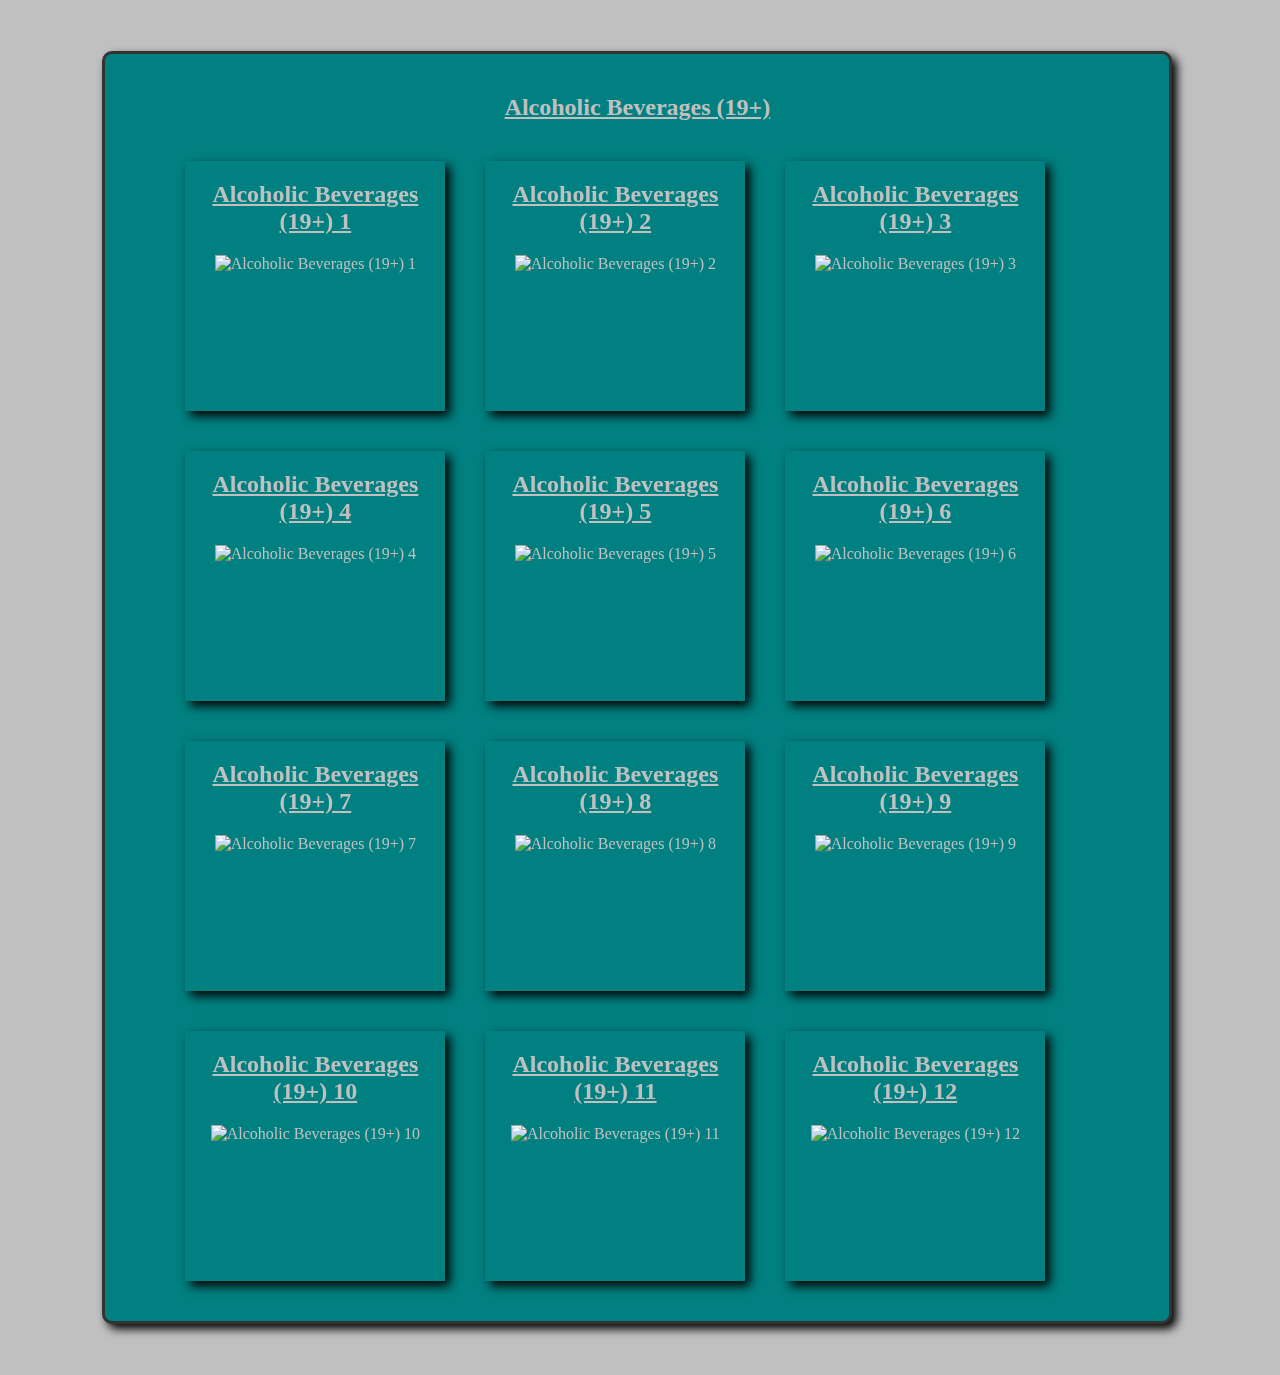
==== 19.html @ 2bff41f9 "created section specific pages" ====
<!DOCTYPE html>
<html lang="en">
<head>
    <meta charset="UTF-8">
    <meta name="viewport" content="width=device-width, initial-scale=1.0">
    <link rel="stylesheet" href="style.css">
    <script type="text/javascript" src="script.js"></script>
    <title>19+Drinks</title>
</head>
<body>
    
    <section id="alchs" >
        <h2>Alcoholic Beverages (19+)</h2>
        <div id="alchs">
            <ul>
                <li>
                    <div class="flip-card">
                        <div class="flip-card-inner">
                            <div class="flip-card-front">
                                <h2 class="card-title">Alcoholic Beverages (19+) 1</h2>
                                <img src="" alt="Alcoholic Beverages (19+) 1" style="width:250px;height:250px;">
                            </div>
                            <div class="flip-card-back">
                                <h1>Alcoholic Beverages (19+) 1</h1> 
                                <p>Ingredients</p>
                                <ul>
                                    <li>
                                        Lorem ipsum dolor sit amet, consectetur adipiscing elit.
                                    </li>
                                    <li>
                                        Lorem ipsum dolor sit amet, consectetur adipiscing elit.
                                    </li>
                                    <li>
                                        Lorem ipsum dolor sit amet, consectetur adipiscing elit.
                                    </li>
                                    <li>
                                        Lorem ipsum dolor sit amet, consectetur adipiscing elit.
                                    </li>
                                    <li>
                                        Lorem ipsum dolor sit amet, consectetur adipiscing elit.
                                    </li>
                                </ul>
                                <p>Description/Or steps</p>
                                <ul>
                                    <li>
                                        Lorem ipsum dolor sit amet, consectetur adipiscing elit.
                                    </li>
                                    <li>
                                        Lorem ipsum dolor sit amet, consectetur adipiscing elit.
                                    </li>
                                    <li>
                                        Lorem ipsum dolor sit amet, consectetur adipiscing elit.
                                    </li>
                                    <li>
                                        Lorem ipsum dolor sit amet, consectetur adipiscing elit.
                                    </li>
                                    <li>
                                        Lorem ipsum dolor sit amet, consectetur adipiscing elit.
                                    </li>
                                </ul>
                            </div>
                        </div>
                    </div>
                </li>
                <li>
                    <div class="flip-card">
                        <div class="flip-card-inner">
                            <div class="flip-card-front">
                                <h2 class="card-title">Alcoholic Beverages (19+) 2</h2>
                                <img src="" alt="Alcoholic Beverages (19+) 2" style="width:250px;height:250px;">
                            </div>
                            <div class="flip-card-back">
                                <h1>Alcoholic Beverages (19+) 2</h1> 
                                <p>Ingredients</p>
                                <ul>
                                    <li>
                                        Lorem ipsum dolor sit amet, consectetur adipiscing elit.
                                    </li>
                                    <li>
                                        Lorem ipsum dolor sit amet, consectetur adipiscing elit.
                                    </li>
                                    <li>
                                        Lorem ipsum dolor sit amet, consectetur adipiscing elit.
                                    </li>
                                    <li>
                                        Lorem ipsum dolor sit amet, consectetur adipiscing elit.
                                    </li>
                                    <li>
                                        Lorem ipsum dolor sit amet, consectetur adipiscing elit.
                                    </li>
                                </ul>
                                <p>Description/Or steps</p>
                                <ul>
                                    <li>
                                        Lorem ipsum dolor sit amet, consectetur adipiscing elit.
                                    </li>
                                    <li>
                                        Lorem ipsum dolor sit amet, consectetur adipiscing elit.
                                    </li>
                                    <li>
                                        Lorem ipsum dolor sit amet, consectetur adipiscing elit.
                                    </li>
                                    <li>
                                        Lorem ipsum dolor sit amet, consectetur adipiscing elit.
                                    </li>
                                    <li>
                                        Lorem ipsum dolor sit amet, consectetur adipiscing elit.
                                    </li>
                                </ul>
                            </div>
                        </div>
                    </div>
                </li>
                <li>
                    <div class="flip-card">
                        <div class="flip-card-inner">
                            <div class="flip-card-front">
                                <h2 class="card-title">Alcoholic Beverages (19+) 3</h2>
                                <img src="" alt="Alcoholic Beverages (19+) 3" style="width:250px;height:250px;">
                            </div>
                            <div class="flip-card-back">
                                <h1>Alcoholic Beverages (19+) 3</h1> 
                                <p>Ingredients</p>
                                <ul>
                                    <li>
                                        Lorem ipsum dolor sit amet, consectetur adipiscing elit.
                                    </li>
                                    <li>
                                        Lorem ipsum dolor sit amet, consectetur adipiscing elit.
                                    </li>
                                    <li>
                                        Lorem ipsum dolor sit amet, consectetur adipiscing elit.
                                    </li>
                                    <li>
                                        Lorem ipsum dolor sit amet, consectetur adipiscing elit.
                                    </li>
                                    <li>
                                        Lorem ipsum dolor sit amet, consectetur adipiscing elit.
                                    </li>
                                </ul>
                                <p>Description/Or steps</p>
                                <ul>
                                    <li>
                                        Lorem ipsum dolor sit amet, consectetur adipiscing elit.
                                    </li>
                                    <li>
                                        Lorem ipsum dolor sit amet, consectetur adipiscing elit.
                                    </li>
                                    <li>
                                        Lorem ipsum dolor sit amet, consectetur adipiscing elit.
                                    </li>
                                    <li>
                                        Lorem ipsum dolor sit amet, consectetur adipiscing elit.
                                    </li>
                                    <li>
                                        Lorem ipsum dolor sit amet, consectetur adipiscing elit.
                                    </li>
                                </ul>
                            </div>
                        </div>
                    </div>
                </li>
                <li>
                    <div class="flip-card">
                        <div class="flip-card-inner">
                            <div class="flip-card-front">
                                <h2 class="card-title">Alcoholic Beverages (19+) 4</h2>
                                <img src="" alt="Alcoholic Beverages (19+) 4" style="width:250px;height:250px;">
                            </div>
                            <div class="flip-card-back">
                                <h1>Alcoholic Beverages (19+) 4</h1> 
                                <p>Ingredients</p>
                                <ul>
                                    <li>
                                        Lorem ipsum dolor sit amet, consectetur adipiscing elit.
                                    </li>
                                    <li>
                                        Lorem ipsum dolor sit amet, consectetur adipiscing elit.
                                    </li>
                                    <li>
                                        Lorem ipsum dolor sit amet, consectetur adipiscing elit.
                                    </li>
                                    <li>
                                        Lorem ipsum dolor sit amet, consectetur adipiscing elit.
                                    </li>
                                    <li>
                                        Lorem ipsum dolor sit amet, consectetur adipiscing elit.
                                    </li>
                                </ul>
                                <p>Description/Or steps</p>
                                <ul>
                                    <li>
                                        Lorem ipsum dolor sit amet, consectetur adipiscing elit.
                                    </li>
                                    <li>
                                        Lorem ipsum dolor sit amet, consectetur adipiscing elit.
                                    </li>
                                    <li>
                                        Lorem ipsum dolor sit amet, consectetur adipiscing elit.
                                    </li>
                                    <li>
                                        Lorem ipsum dolor sit amet, consectetur adipiscing elit.
                                    </li>
                                    <li>
                                        Lorem ipsum dolor sit amet, consectetur adipiscing elit.
                                    </li>
                                </ul>
                            </div>
                        </div>
                    </div>
                </li>
                <li>
                    <div class="flip-card">
                        <div class="flip-card-inner">
                            <div class="flip-card-front">
                                <h2 class="card-title">Alcoholic Beverages (19+) 5</h2>
                                <img src="" alt="Alcoholic Beverages (19+) 5" style="width:250px;height:250px;">
                            </div>
                            <div class="flip-card-back">
                                <h1>Alcoholic Beverages (19+) 5</h1> 
                                <p>Ingredients</p>
                                <ul>
                                    <li>
                                        Lorem ipsum dolor sit amet, consectetur adipiscing elit.
                                    </li>
                                    <li>
                                        Lorem ipsum dolor sit amet, consectetur adipiscing elit.
                                    </li>
                                    <li>
                                        Lorem ipsum dolor sit amet, consectetur adipiscing elit.
                                    </li>
                                    <li>
                                        Lorem ipsum dolor sit amet, consectetur adipiscing elit.
                                    </li>
                                    <li>
                                        Lorem ipsum dolor sit amet, consectetur adipiscing elit.
                                    </li>
                                </ul>
                                <p>Description/Or steps</p>
                                <ul>
                                    <li>
                                        Lorem ipsum dolor sit amet, consectetur adipiscing elit.
                                    </li>
                                    <li>
                                        Lorem ipsum dolor sit amet, consectetur adipiscing elit.
                                    </li>
                                    <li>
                                        Lorem ipsum dolor sit amet, consectetur adipiscing elit.
                                    </li>
                                    <li>
                                        Lorem ipsum dolor sit amet, consectetur adipiscing elit.
                                    </li>
                                    <li>
                                        Lorem ipsum dolor sit amet, consectetur adipiscing elit.
                                    </li>
                                </ul>
                            </div>
                        </div>
                    </div>
                </li>
                <li>
                    <div class="flip-card">
                        <div class="flip-card-inner">
                            <div class="flip-card-front">
                                <h2 class="card-title">Alcoholic Beverages (19+) 6</h2>
                                <img src="" alt="Alcoholic Beverages (19+) 6" style="width:250px;height:250px;">
                            </div>
                            <div class="flip-card-back">
                                <h1>Alcoholic Beverages (19+) 6</h1> 
                                <p>Ingredients</p>
                                <ul>
                                    <li>
                                        Lorem ipsum dolor sit amet, consectetur adipiscing elit.
                                    </li>
                                    <li>
                                        Lorem ipsum dolor sit amet, consectetur adipiscing elit.
                                    </li>
                                    <li>
                                        Lorem ipsum dolor sit amet, consectetur adipiscing elit.
                                    </li>
                                    <li>
                                        Lorem ipsum dolor sit amet, consectetur adipiscing elit.
                                    </li>
                                    <li>
                                        Lorem ipsum dolor sit amet, consectetur adipiscing elit.
                                    </li>
                                </ul>
                                <p>Description/Or steps</p>
                                <ul>
                                    <li>
                                        Lorem ipsum dolor sit amet, consectetur adipiscing elit.
                                    </li>
                                    <li>
                                        Lorem ipsum dolor sit amet, consectetur adipiscing elit.
                                    </li>
                                    <li>
                                        Lorem ipsum dolor sit amet, consectetur adipiscing elit.
                                    </li>
                                    <li>
                                        Lorem ipsum dolor sit amet, consectetur adipiscing elit.
                                    </li>
                                    <li>
                                        Lorem ipsum dolor sit amet, consectetur adipiscing elit.
                                    </li>
                                </ul>
                            </div>
                        </div>
                    </div>
                </li>
                <li>
                    <div class="flip-card">
                        <div class="flip-card-inner">
                            <div class="flip-card-front">
                                <h2 class="card-title">Alcoholic Beverages (19+) 7</h2>
                                <img src="" alt="Alcoholic Beverages (19+) 7" style="width:250px;height:250px;">
                            </div>
                            <div class="flip-card-back">
                                <h1>Alcoholic Beverages (19+) 7</h1> 
                                <p>Ingredients</p>
                                <ul>
                                    <li>
                                        Lorem ipsum dolor sit amet, consectetur adipiscing elit.
                                    </li>
                                    <li>
                                        Lorem ipsum dolor sit amet, consectetur adipiscing elit.
                                    </li>
                                    <li>
                                        Lorem ipsum dolor sit amet, consectetur adipiscing elit.
                                    </li>
                                    <li>
                                        Lorem ipsum dolor sit amet, consectetur adipiscing elit.
                                    </li>
                                    <li>
                                        Lorem ipsum dolor sit amet, consectetur adipiscing elit.
                                    </li>
                                </ul>
                                <p>Description/Or steps</p>
                                <ul>
                                    <li>
                                        Lorem ipsum dolor sit amet, consectetur adipiscing elit.
                                    </li>
                                    <li>
                                        Lorem ipsum dolor sit amet, consectetur adipiscing elit.
                                    </li>
                                    <li>
                                        Lorem ipsum dolor sit amet, consectetur adipiscing elit.
                                    </li>
                                    <li>
                                        Lorem ipsum dolor sit amet, consectetur adipiscing elit.
                                    </li>
                                    <li>
                                        Lorem ipsum dolor sit amet, consectetur adipiscing elit.
                                    </li>
                                </ul>
                            </div>
                        </div>
                    </div>
                </li>
                <li>
                    <div class="flip-card">
                        <div class="flip-card-inner">
                            <div class="flip-card-front">
                                <h2 class="card-title">Alcoholic Beverages (19+) 8</h2>
                                <img src="" alt="Alcoholic Beverages (19+) 8" style="width:250px;height:250px;">
                            </div>
                            <div class="flip-card-back">
                                <h1>Alcoholic Beverages (19+) 8</h1> 
                                <p>Ingredients</p>
                                <ul>
                                    <li>
                                        Lorem ipsum dolor sit amet, consectetur adipiscing elit.
                                    </li>
                                    <li>
                                        Lorem ipsum dolor sit amet, consectetur adipiscing elit.
                                    </li>
                                    <li>
                                        Lorem ipsum dolor sit amet, consectetur adipiscing elit.
                                    </li>
                                    <li>
                                        Lorem ipsum dolor sit amet, consectetur adipiscing elit.
                                    </li>
                                    <li>
                                        Lorem ipsum dolor sit amet, consectetur adipiscing elit.
                                    </li>
                                </ul>
                                <p>Description/Or steps</p>
                                <ul>
                                    <li>
                                        Lorem ipsum dolor sit amet, consectetur adipiscing elit.
                                    </li>
                                    <li>
                                        Lorem ipsum dolor sit amet, consectetur adipiscing elit.
                                    </li>
                                    <li>
                                        Lorem ipsum dolor sit amet, consectetur adipiscing elit.
                                    </li>
                                    <li>
                                        Lorem ipsum dolor sit amet, consectetur adipiscing elit.
                                    </li>
                                    <li>
                                        Lorem ipsum dolor sit amet, consectetur adipiscing elit.
                                    </li>
                                </ul>
                            </div>
                        </div>
                    </div>
                </li>
                <li>
                    <div class="flip-card">
                        <div class="flip-card-inner">
                            <div class="flip-card-front">
                                <h2 class="card-title">Alcoholic Beverages (19+) 9</h2>
                                <img src="" alt="Alcoholic Beverages (19+) 9" style="width:250px;height:250px;">
                            </div>
                            <div class="flip-card-back">
                                <h1>Alcoholic Beverages (19+) 9</h1> 
                                <p>Ingredients</p>
                                <ul>
                                    <li>
                                        Lorem ipsum dolor sit amet, consectetur adipiscing elit.
                                    </li>
                                    <li>
                                        Lorem ipsum dolor sit amet, consectetur adipiscing elit.
                                    </li>
                                    <li>
                                        Lorem ipsum dolor sit amet, consectetur adipiscing elit.
                                    </li>
                                    <li>
                                        Lorem ipsum dolor sit amet, consectetur adipiscing elit.
                                    </li>
                                    <li>
                                        Lorem ipsum dolor sit amet, consectetur adipiscing elit.
                                    </li>
                                </ul>
                                <p>Description/Or steps</p>
                                <ul>
                                    <li>
                                        Lorem ipsum dolor sit amet, consectetur adipiscing elit.
                                    </li>
                                    <li>
                                        Lorem ipsum dolor sit amet, consectetur adipiscing elit.
                                    </li>
                                    <li>
                                        Lorem ipsum dolor sit amet, consectetur adipiscing elit.
                                    </li>
                                    <li>
                                        Lorem ipsum dolor sit amet, consectetur adipiscing elit.
                                    </li>
                                    <li>
                                        Lorem ipsum dolor sit amet, consectetur adipiscing elit.
                                    </li>
                                </ul>
                            </div>
                        </div>
                    </div>
                </li>
                <li>
                    <div class="flip-card">
                        <div class="flip-card-inner">
                            <div class="flip-card-front">
                                <h2 class="card-title">Alcoholic Beverages (19+) 10</h2>
                                <img src="" alt="Alcoholic Beverages (19+) 10" style="width:250px;height:250px;">
                            </div>
                            <div class="flip-card-back">
                                <h1>Alcoholic Beverages (19+) 10</h1> 
                                <p>Ingredients</p>
                                <ul>
                                    <li>
                                        Lorem ipsum dolor sit amet, consectetur adipiscing elit.
                                    </li>
                                    <li>
                                        Lorem ipsum dolor sit amet, consectetur adipiscing elit.
                                    </li>
                                    <li>
                                        Lorem ipsum dolor sit amet, consectetur adipiscing elit.
                                    </li>
                                    <li>
                                        Lorem ipsum dolor sit amet, consectetur adipiscing elit.
                                    </li>
                                    <li>
                                        Lorem ipsum dolor sit amet, consectetur adipiscing elit.
                                    </li>
                                </ul>
                                <p>Description/Or steps</p>
                                <ul>
                                    <li>
                                        Lorem ipsum dolor sit amet, consectetur adipiscing elit.
                                    </li>
                                    <li>
                                        Lorem ipsum dolor sit amet, consectetur adipiscing elit.
                                    </li>
                                    <li>
                                        Lorem ipsum dolor sit amet, consectetur adipiscing elit.
                                    </li>
                                    <li>
                                        Lorem ipsum dolor sit amet, consectetur adipiscing elit.
                                    </li>
                                    <li>
                                        Lorem ipsum dolor sit amet, consectetur adipiscing elit.
                                    </li>
                                </ul>
                            </div>
                        </div>
                    </div>
                </li>
                <li>
                    <div class="flip-card">
                        <div class="flip-card-inner">
                            <div class="flip-card-front">
                                <h2 class="card-title">Alcoholic Beverages (19+) 11</h2>
                                <img src="" alt="Alcoholic Beverages (19+) 11" style="width:250px;height:250px;">
                            </div>
                            <div class="flip-card-back">
                                <h1>Alcoholic Beverages (19+) 11</h1> 
                                <p>Ingredients</p>
                                <ul>
                                    <li>
                                        Lorem ipsum dolor sit amet, consectetur adipiscing elit.
                                    </li>
                                    <li>
                                        Lorem ipsum dolor sit amet, consectetur adipiscing elit.
                                    </li>
                                    <li>
                                        Lorem ipsum dolor sit amet, consectetur adipiscing elit.
                                    </li>
                                    <li>
                                        Lorem ipsum dolor sit amet, consectetur adipiscing elit.
                                    </li>
                                    <li>
                                        Lorem ipsum dolor sit amet, consectetur adipiscing elit.
                                    </li>
                                </ul>
                                <p>Description/Or steps</p>
                                <ul>
                                    <li>
                                        Lorem ipsum dolor sit amet, consectetur adipiscing elit.
                                    </li>
                                    <li>
                                        Lorem ipsum dolor sit amet, consectetur adipiscing elit.
                                    </li>
                                    <li>
                                        Lorem ipsum dolor sit amet, consectetur adipiscing elit.
                                    </li>
                                    <li>
                                        Lorem ipsum dolor sit amet, consectetur adipiscing elit.
                                    </li>
                                    <li>
                                        Lorem ipsum dolor sit amet, consectetur adipiscing elit.
                                    </li>
                                </ul>
                            </div>
                        </div>
                    </div>
                </li>
                <li>
                    <div class="flip-card">
                        <div class="flip-card-inner">
                            <div class="flip-card-front">
                                <h2 class="card-title">Alcoholic Beverages (19+) 12</h2>
                                <img src="" alt="Alcoholic Beverages (19+) 12" style="width:250px;height:250px;">
                            </div>
                            <div class="flip-card-back">
                                <h1>Alcoholic Beverages (19+) 12</h1> 
                                <p>Ingredients</p>
                                <ul>
                                    <li>
                                        Lorem ipsum dolor sit amet, consectetur adipiscing elit.
                                    </li>
                                    <li>
                                        Lorem ipsum dolor sit amet, consectetur adipiscing elit.
                                    </li>
                                    <li>
                                        Lorem ipsum dolor sit amet, consectetur adipiscing elit.
                                    </li>
                                    <li>
                                        Lorem ipsum dolor sit amet, consectetur adipiscing elit.
                                    </li>
                                    <li>
                                        Lorem ipsum dolor sit amet, consectetur adipiscing elit.
                                    </li>
                                </ul>
                                <p>Description/Or steps</p>
                                <ul>
                                    <li>
                                        Lorem ipsum dolor sit amet, consectetur adipiscing elit.
                                    </li>
                                    <li>
                                        Lorem ipsum dolor sit amet, consectetur adipiscing elit.
                                    </li>
                                    <li>
                                        Lorem ipsum dolor sit amet, consectetur adipiscing elit.
                                    </li>
                                    <li>
                                        Lorem ipsum dolor sit amet, consectetur adipiscing elit.
                                    </li>
                                    <li>
                                        Lorem ipsum dolor sit amet, consectetur adipiscing elit.
                                    </li>
                                </ul>
                            </div>
                        </div>
                    </div>
                </li>
            </ul>
        </div>
    </section>

</body>
</html>
---- style.css ----
body {
    display: flex;
    flex-direction: column;
    background-color: silver;
    margin: 0;
    width: 100%;
    min-height: 100%;
    padding: auto;
}

div.header {
    display: flex;
    justify-content: center;
    align-items: center;
    position: relative;
    background-color: teal;
    font-weight: bolder;
    color: silver;
    text-decoration: underline;
    text-align: center;
    margin: 0;
    font-size: 30px;
    border-bottom: 2px solid #333;
    height: 80px;
    width: 100%;
    max-width: none;
    padding-top: 20px;
    padding-bottom: 20px
}

#title {
    margin: 0;
    text-align: center;
    display: flex;
    justify-content: center;
    align-items: center;
    height: 100%;
    font-size: 24px;
}

.navBar {
    position: absolute;
    border: #333;
    height: 380px;
    width: 0;
    position: fixed;
    z-index: 1;
    top: 0;
    left: 0;
    background-color: silver;
    overflow-x: hidden;
    padding-top: 60px;
    transition: 0.5s;
    box-shadow: 5px 5px 10px #333;
}

.navBar a {
    padding: 8px 8px 8px 32px;
    text-decoration: none;
    font-size: 25px;
    color: #333;
    display: block;
    transition: 0.3s;
}

.navBar a:hover {
    color: teal;
}

.navBar .closebtn {
    position: absolute;
    top: 0;
    right: 25px;
    font-size: 36px;
    margin-left: 50px;
}

.openbtn {
    position: absolute;
    left: 40px;
    top: 50%;
    transform: translateY(-50%);
    font-size: 20px;
    cursor: pointer;
    background-color: silver;
    color: #333;
    padding: 10px 15px;
    border: none;
}

.openbtn:hover {
    background-color: teal;
}

footer {
    background-color: teal;
    color: silver;
    margin-top: auto;
    width: 100%;
    padding-top: 10px;
    text-align: center;
    padding-bottom: 10px;
}
section {
    background-color: teal;
    color: silver;
    border: solid, #333;
    border-radius: 10px;
    margin-left: 8%;
    margin-right: 8%;
    margin-top: 4%;
    margin-bottom: 4%;
    width: 80%;
    padding: 20px;
    text-align: center;
    box-shadow: 5px 5px 10px black;
}

h2 {
    text-decoration: underline;
}

p {
    font-size: 18px;
    text-decoration: none;
}

button.random {
    border:none;
    background-color: silver;
}

li {
    margin-right: 40px;
    list-style: none;
}

.flip-card {
    background-color: transparent;
    width: 260px;
    height: 250px;
    perspective: 1000px;
    float: left;
    margin: 20px;
    border-radius: 10px;
    justify-content: space-evenly;
}

.flip-card-inner {
    position: relative;
    width: 100%;
    height: 100%;
    text-align: center;
    transition: transform 0.6s;
    transform-style: preserve-3d;
}

.flip-card:hover .flip-card-inner {
    transform: rotateY(180deg);
    box-shadow: 5px 5px 10px black;
}

.flip-card-front,
.flip-card-back {
    position: absolute;
    width: 100%;
    height: 100%;
    -webkit-backface-visibility: hidden;
    backface-visibility: hidden;
}

.flip-card-front {
    background-color: teal;
    color: silver;
    box-shadow: 5px 5px 10px black;
}

.flip-card-back {
    background-color: silver;
    color: #333;
    transform: rotateY(180deg);
    box-sizing: border-box;
    padding: 20px;
    overflow: scroll;
    justify-content: center;
    align-items: center;
    text-align: left;
}

.mains {
    display: flex;
    flex-wrap: wrap;
    justify-content: center;
    gap: 20px;
}

.random-result {
    margin-top: 15px;
    font-size: 16px;
    color: silver;
    }
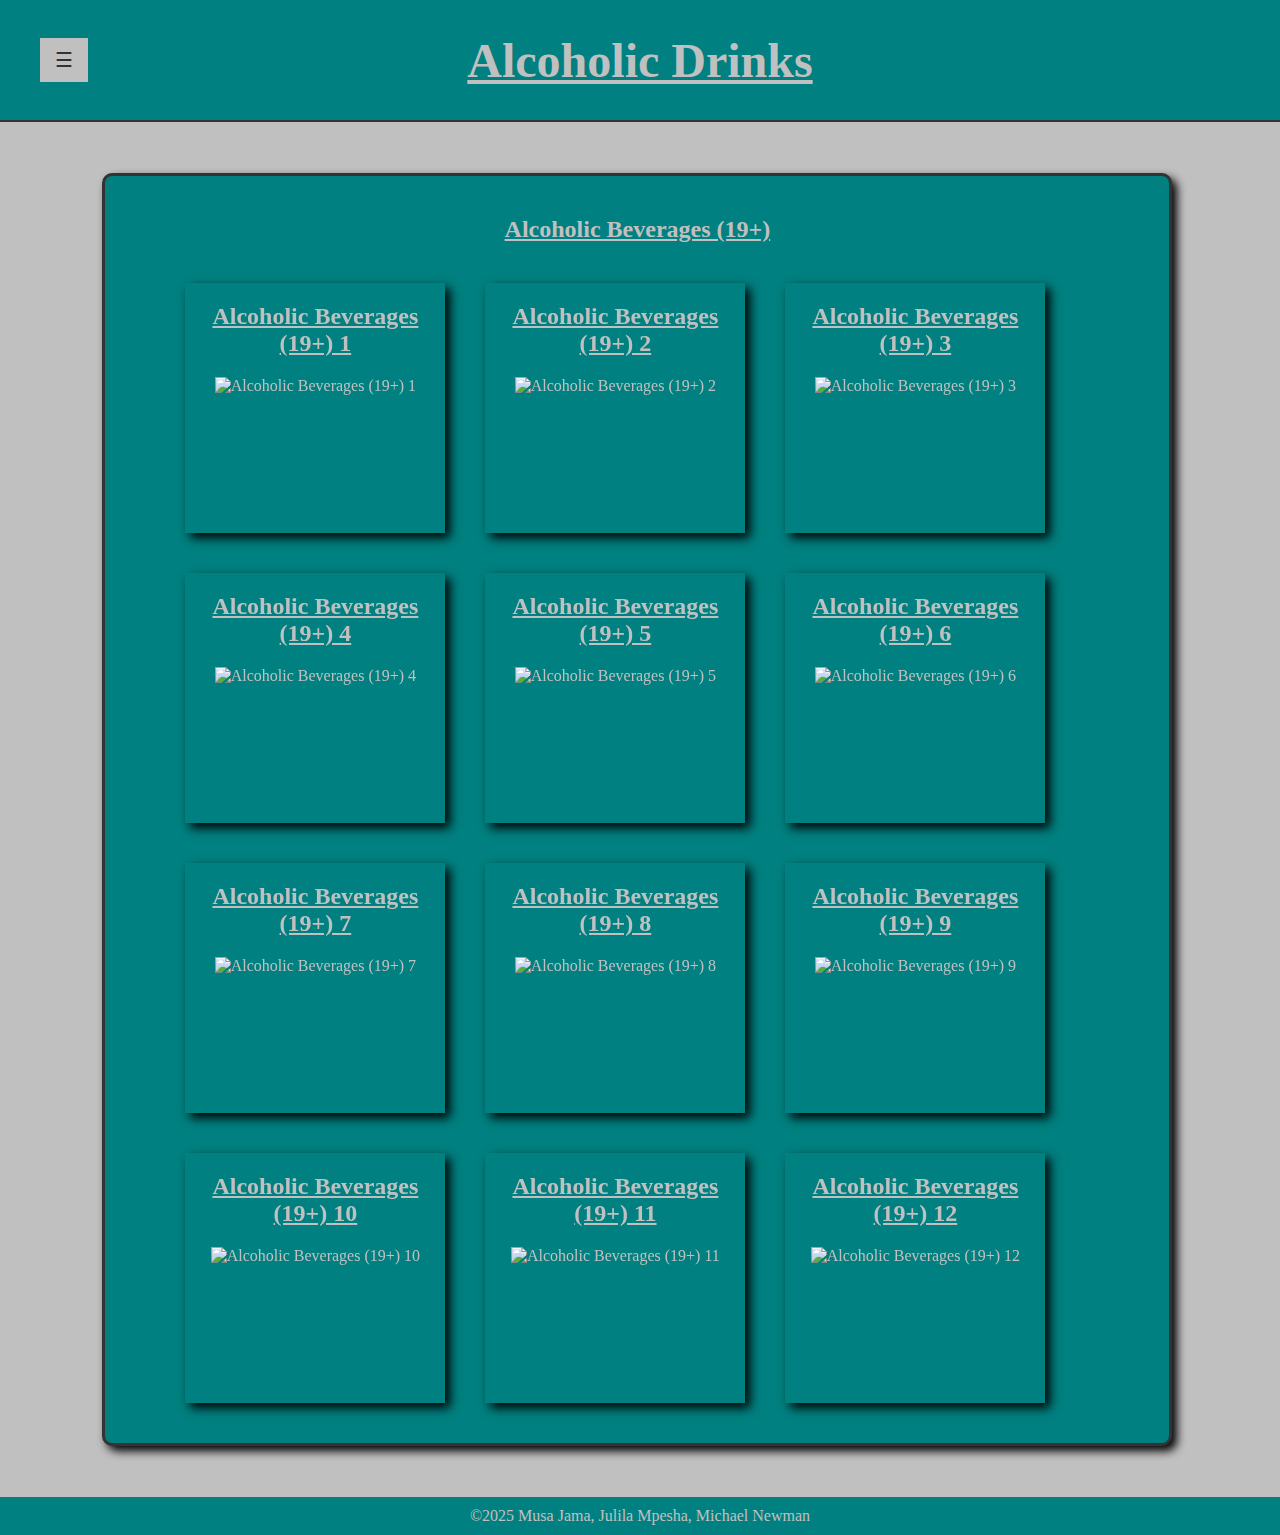
==== commit 741b6222: "added  nav links to section specific pages" ====
--- a/19.html
+++ b/19.html
@@ -8,7 +8,24 @@
     <title>19+Drinks</title>
 </head>
 <body>
-    
+        
+    <div class="header">
+        <div id="title"><h1>Alcoholic Drinks</h1></div> 
+
+<!-- nav -->
+<div id="navBar" class="navBar">
+    <a href="index.html">Home</a>
+    <a href="mainDish.html">Mains</a>
+    <a href="sideDish.html">Sides</a>
+    <a href="app.html">Apps</a>
+    <a href="drinks.html">Drinks</a>
+    <a href="19.html">19+ Drinks</a>
+    <a href="#">Random</a>
+    <a href="#" class="closebtn" onclick="closeNav()">&times;</a>
+</div>
+<button class="openbtn" onclick="openNav()">&#9776;</button>
+</div>
+
     <section id="alchs" >
         <h2>Alcoholic Beverages (19+)</h2>
         <div id="alchs">
@@ -604,6 +621,7 @@
             </ul>
         </div>
     </section>
-
+    
+    <footer> &copy;2025 Musa Jama, Julila Mpesha, Michael Newman</footer>
 </body>
 </html>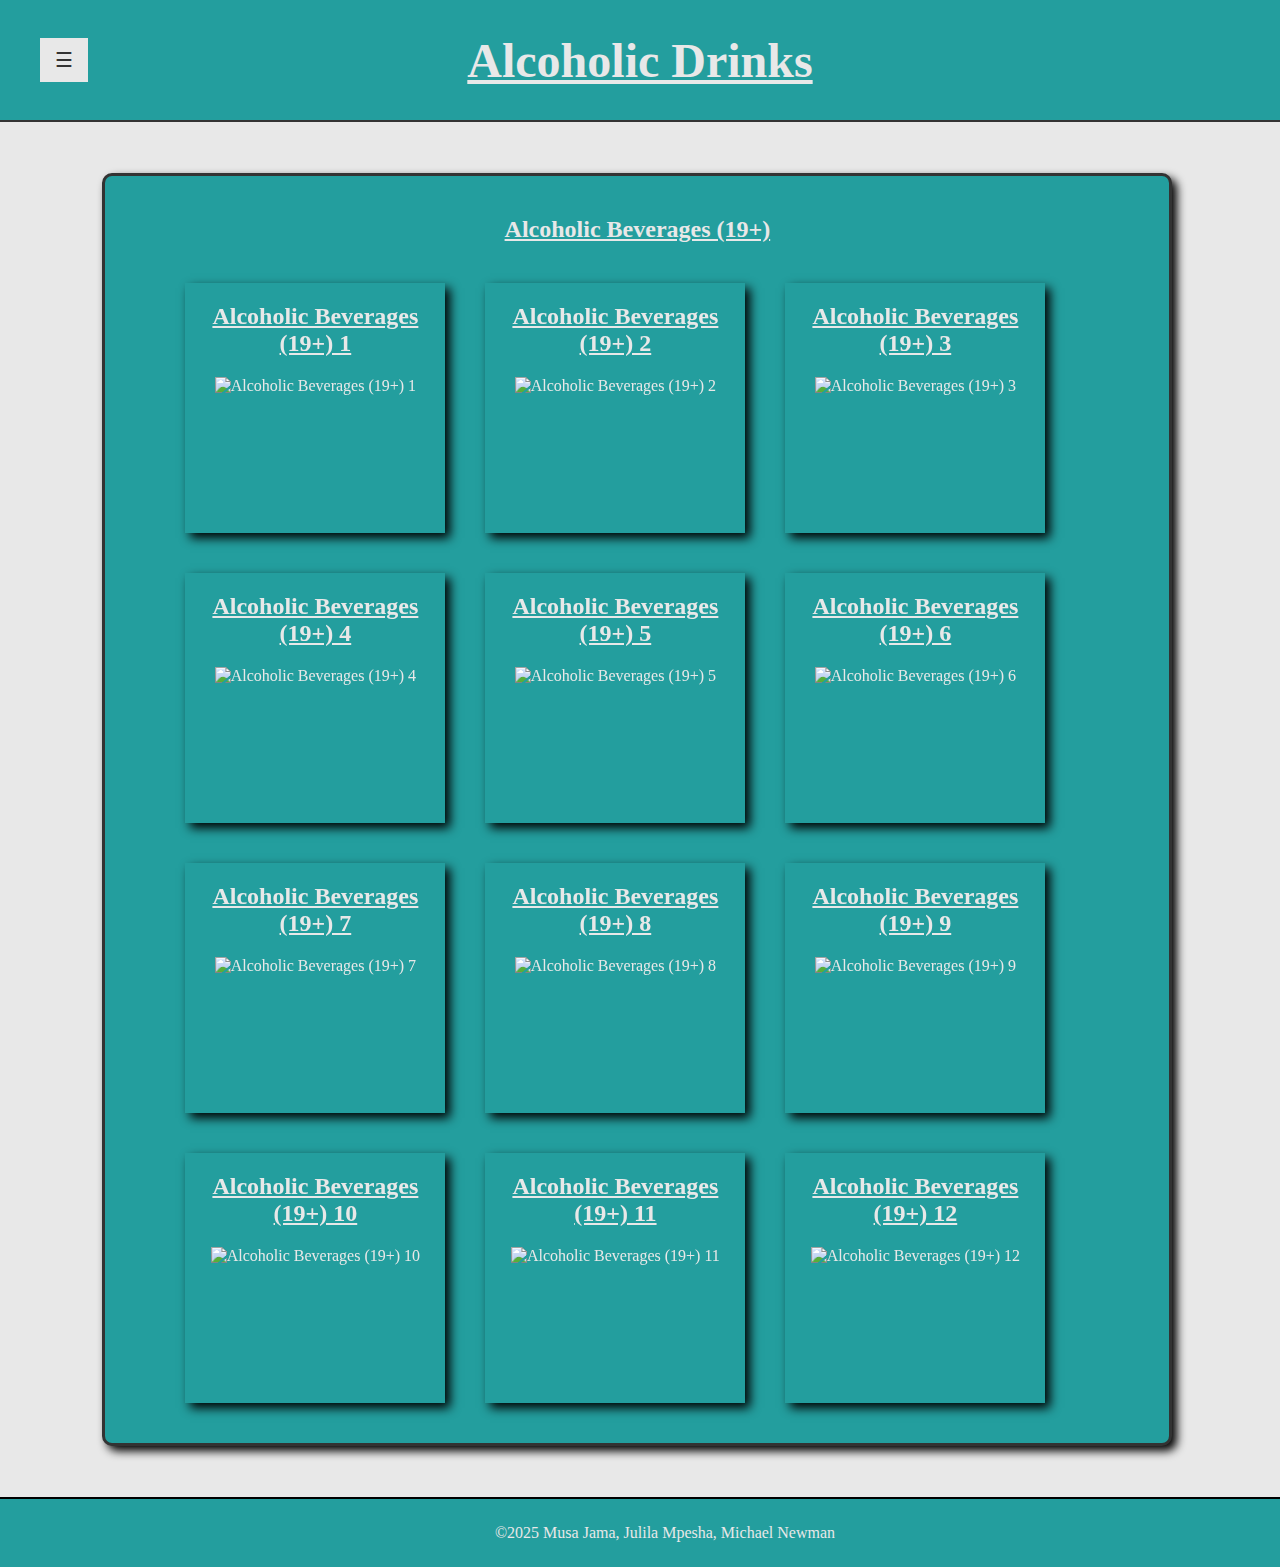
==== commit 1d79b836: "changed nav options and  removed placeholder for link" ====
--- a/19.html
+++ b/19.html
@@ -20,8 +20,7 @@
     <a href="app.html">Apps</a>
     <a href="drinks.html">Drinks</a>
     <a href="19.html">19+ Drinks</a>
-    <a href="#">Random</a>
-    <a href="#" class="closebtn" onclick="closeNav()">&times;</a>
+    <a class="closebtn" onclick="closeNav()">&times;</a>
 </div>
 <button class="openbtn" onclick="openNav()">&#9776;</button>
 </div>
--- a/style.css
+++ b/style.css
@@ -1,11 +1,15 @@
-body {
+html, body {
     display: flex;
     flex-direction: column;
-    background-color: silver;
+    background-color: rgb(232, 232, 232);
     margin: 0;
     width: 100%;
-    min-height: 100%;
-    padding: auto;
+    height: 100%;
+    margin-top: auto;
+}
+
+main {
+    flex: 1;
 }
 
 div.header {
@@ -13,9 +17,9 @@
     justify-content: center;
     align-items: center;
     position: relative;
-    background-color: teal;
+    background-color: rgb(35, 158, 158);
     font-weight: bolder;
-    color: silver;
+    color: rgb(232, 232, 232);
     text-decoration: underline;
     text-align: center;
     margin: 0;
@@ -41,13 +45,13 @@
 .navBar {
     position: absolute;
     border: #333;
-    height: 380px;
+    height: 325px;
     width: 0;
     position: fixed;
     z-index: 1;
     top: 0;
     left: 0;
-    background-color: silver;
+    background-color: rgb(232, 232, 232);
     overflow-x: hidden;
     padding-top: 60px;
     transition: 0.5s;
@@ -64,7 +68,7 @@
 }
 
 .navBar a:hover {
-    color: teal;
+    color: rgb(35, 158, 158);
 }
 
 .navBar .closebtn {
@@ -82,28 +86,29 @@
     transform: translateY(-50%);
     font-size: 20px;
     cursor: pointer;
-    background-color: silver;
+    background-color: rgb(232, 232, 232);
     color: #333;
     padding: 10px 15px;
     border: none;
 }
 
 .openbtn:hover {
-    background-color: teal;
+    background-color: rgb(35, 158, 158);
 }
 
 footer {
-    background-color: teal;
-    color: silver;
+    background-color: rgb(35, 158, 158);
+    color: rgb(232, 232, 232);
     margin-top: auto;
     width: 100%;
-    padding-top: 10px;
-    text-align: center;
-    padding-bottom: 10px;
-}
+    text-align: center;
+    padding: 25px;
+    border-top: 2px solid black;
+}
+
 section {
-    background-color: teal;
-    color: silver;
+    background-color: rgb(35, 158, 158);
+    color: rgb(232, 232, 232);
     border: solid, #333;
     border-radius: 10px;
     margin-left: 8%;
@@ -127,7 +132,7 @@
 
 button.random {
     border:none;
-    background-color: silver;
+    background-color: rgb(232, 232, 232);
 }
 
 li {
@@ -170,13 +175,13 @@
 }
 
 .flip-card-front {
-    background-color: teal;
-    color: silver;
+    background-color: rgb(35, 158, 158);
+    color: rgb(232, 232, 232);;
     box-shadow: 5px 5px 10px black;
 }
 
 .flip-card-back {
-    background-color: silver;
+    background-color: white;
     color: #333;
     transform: rotateY(180deg);
     box-sizing: border-box;
@@ -194,8 +199,27 @@
     gap: 20px;
 }
 
-.random-result {
+#random-result {
     margin-top: 15px;
     font-size: 16px;
-    color: silver;
-    }+    color: rgb(232, 232, 232);
+    padding: 25px;
+}
+
+.random {
+    padding-left: 20%;
+    padding-right: 20%;
+    padding-top: 2%;
+    padding-bottom: 2%;
+    border-radius: 10px;
+    box-shadow: 5px 5px 10px black;
+    font-size: xx-large;
+    font-family: 'Times New Roman', Times, serif;
+    font-weight: 500;
+}
+
+.random:hover {
+    transition: 500ms;
+    background-color: rgb(249, 209, 78);
+    text-decoration: underline;
+}